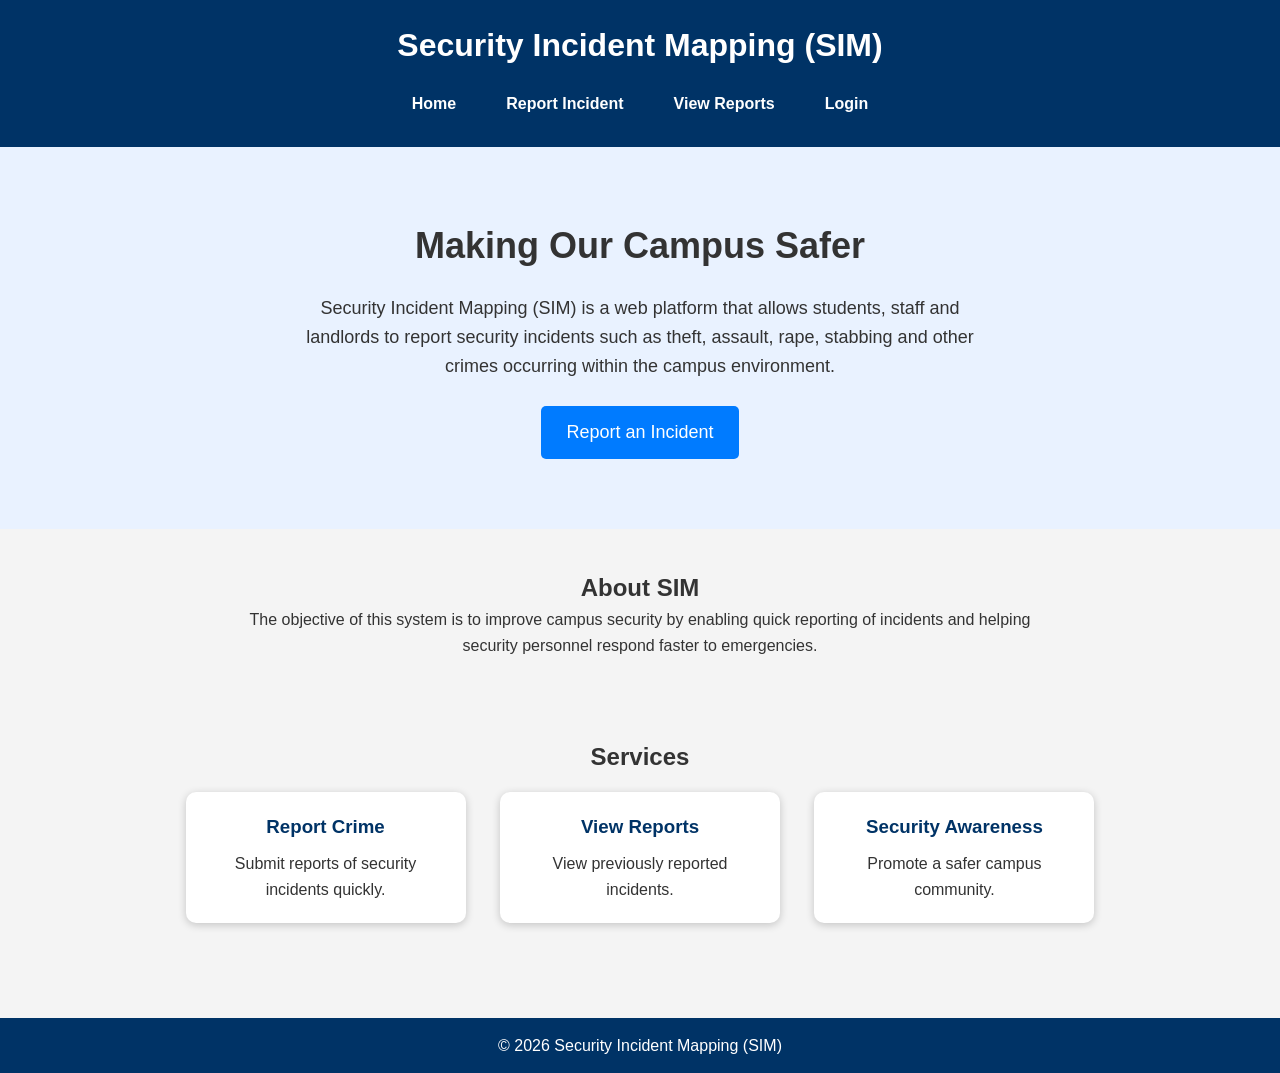
==== index.html @ 2ef5ee2e "Update stylesheet link path in index.html" ====
<!DOCTYPE html>
<html lang="en">
<head>
    <meta charset="UTF-8">
    <meta name="viewport" content="width=device-width, initial-scale=1.0">
    <title>SIM - Security Incident Mapping</title>

    <link rel="stylesheet" href="SIM/CSS/style.css">
</head>
<body>

<header>
    <h1>Security Incident Mapping (SIM)</h1>

    <nav>
        <ul>
            <li><a href="index.html">Home</a></li>
            <li><a href="report.html">Report Incident</a></li>
            <li><a href="reports.html">View Reports</a></li>
            <li><a href="login.html">Login</a></li>
        </ul>
    </nav>
</header>

<section class="hero">
    <h2>Making Our Campus Safer</h2>

    <p>
        Security Incident Mapping (SIM) is a web platform that allows
        students, staff and landlords to report security incidents such as
        theft, assault, rape, stabbing and other crimes occurring within the
        campus environment.
    </p>

    <a href="report.html" class="btn">Report an Incident</a>
</section>

<section class="about">

    <h2>About SIM</h2>

    <p>
        The objective of this system is to improve campus security by enabling
        quick reporting of incidents and helping security personnel respond
        faster to emergencies.
    </p>

</section>

<section class="services">

    <h2>Services</h2>

    <div class="card">
        <h3>Report Crime</h3>
        <p>Submit reports of security incidents quickly.</p>
    </div>

    <div class="card">
        <h3>View Reports</h3>
        <p>View previously reported incidents.</p>
    </div>

    <div class="card">
        <h3>Security Awareness</h3>
        <p>Promote a safer campus community.</p>
    </div>

</section>

<footer>
    <p>&copy; 2026 Security Incident Mapping (SIM)</p>
</footer>

</body>
      </html>
---- SIM/CSS/style.css ----
/* General Styles */
*{
    margin:0;
    padding:0;
    box-sizing:border-box;
    font-family:Arial, Helvetica, sans-serif;
}

body{
    background:#f4f4f4;
    color:#333;
    line-height:1.6;
}

/* Header */
header{
    background:#003366;
    color:#fff;
    padding:20px;
    text-align:center;
}

header h1{
    margin-bottom:10px;
}

/* Navigation */
nav ul{
    list-style:none;
    display:flex;
    justify-content:center;
    flex-wrap:wrap;
}

nav ul li{
    margin:10px;
}

nav ul li a{
    color:#fff;
    text-decoration:none;
    font-weight:bold;
    padding:8px 15px;
    border-radius:5px;
    transition:0.3s;
}

nav ul li a:hover{
    background:#0056b3;
}

/* Hero Section */
.hero{
    text-align:center;
    padding:70px 20px;
    background:#e9f2ff;
}

.hero h2{
    font-size:36px;
    margin-bottom:20px;
}

.hero p{
    max-width:700px;
    margin:0 auto 25px;
    font-size:18px;
}

/* Button */
.btn{
    display:inline-block;
    background:#007bff;
    color:white;
    padding:12px 25px;
    text-decoration:none;
    border-radius:5px;
    font-size:18px;
}

.btn:hover{
    background:#0056b3;
}

/* Sections */
.about,
.services{
    padding:40px 20px;
    text-align:center;
}

.about p{
    max-width:800px;
    margin:auto;
}

/* Cards */
.card{
    display:inline-block;
    width:280px;
    background:white;
    margin:15px;
    padding:20px;
    border-radius:10px;
    box-shadow:0 2px 8px rgba(0,0,0,0.2);
}

.card h3{
    color:#003366;
    margin-bottom:10px;
}

/* Forms */
form{
    max-width:650px;
    margin:40px auto;
    background:white;
    padding:25px;
    border-radius:10px;
    box-shadow:0 2px 10px rgba(0,0,0,0.2);
}

label{
    display:block;
    margin-top:15px;
    font-weight:bold;
}

input,
select,
textarea{
    width:100%;
    padding:10px;
    margin-top:5px;
    border:1px solid #ccc;
    border-radius:5px;
}

textarea{
    resize:vertical;
}

button{
    margin-top:20px;
    width:100%;
    padding:12px;
    border:none;
    background:#007bff;
    color:white;
    font-size:16px;
    border-radius:5px;
    cursor:pointer;
}

button:hover{
    background:#0056b3;
}

/* Table */
table{
    width:90%;
    margin:30px auto;
    border-collapse:collapse;
    background:white;
}

table th,
table td{
    border:1px solid #ddd;
    padding:12px;
    text-align:center;
}

table th{
    background:#003366;
    color:white;
}

/* Footer */
footer{
    margin-top:40px;
    background:#003366;
    color:white;
    text-align:center;
    padding:15px;
}

/* Responsive */
@media(max-width:768px){

    nav ul{
        flex-direction:column;
    }

    .card{
        width:90%;
    }

    .hero h2{
        font-size:28px;
    }
  }
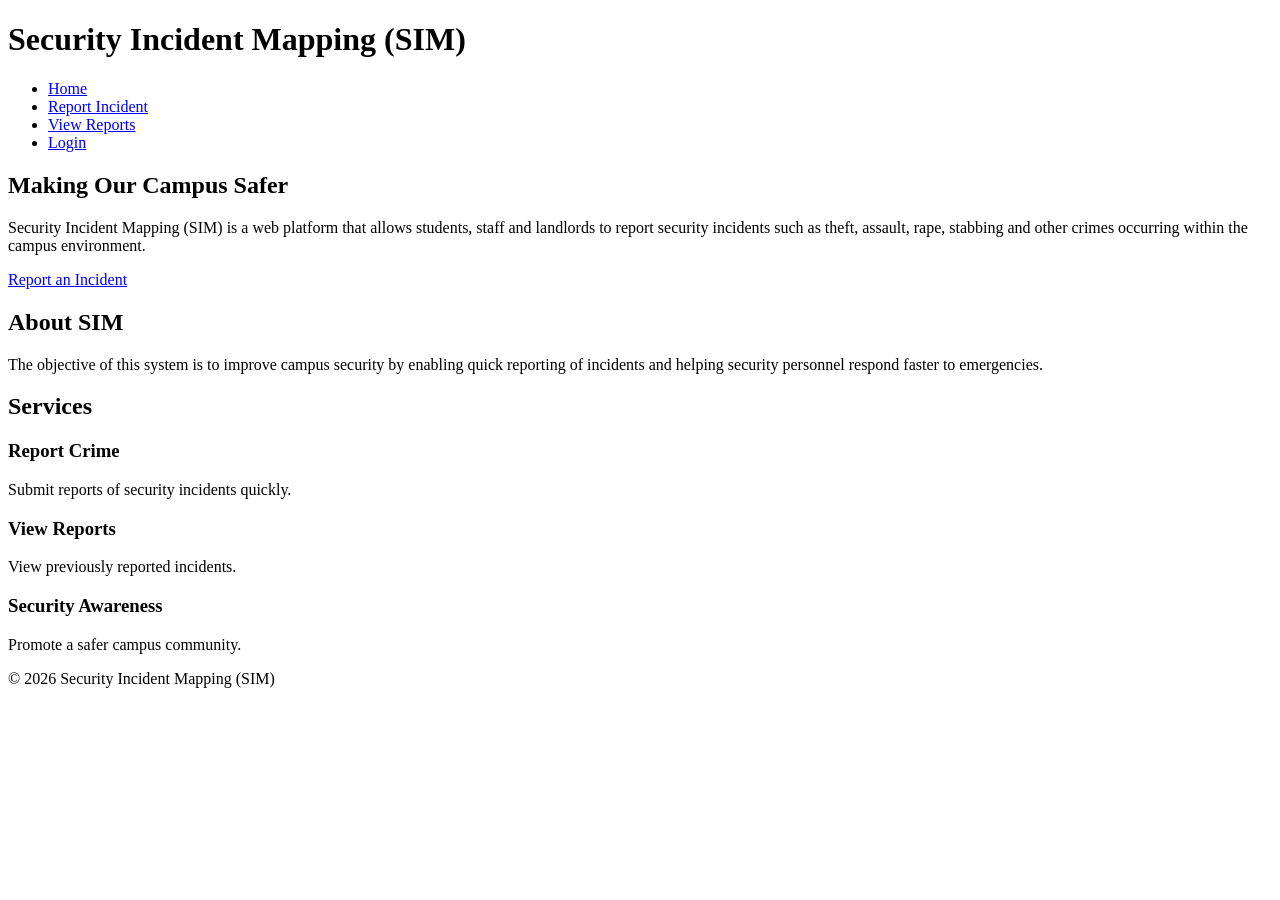
==== commit 7fa962a0: "Fix stylesheet link path in index.html" ====
--- a/index.html
+++ b/index.html
@@ -5,7 +5,7 @@
     <meta name="viewport" content="width=device-width, initial-scale=1.0">
     <title>SIM - Security Incident Mapping</title>
 
-    <link rel="stylesheet" href="SIM/CSS/style.css">
+    <link rel="stylesheet" href="CSS/style.css">
 </head>
 <body>
 
@@ -71,6 +71,8 @@
 <footer>
     <p>&copy; 2026 Security Incident Mapping (SIM)</p>
 </footer>
-
+    
+<script src="JS/script.js"></script>
+    
 </body>
       </html>
